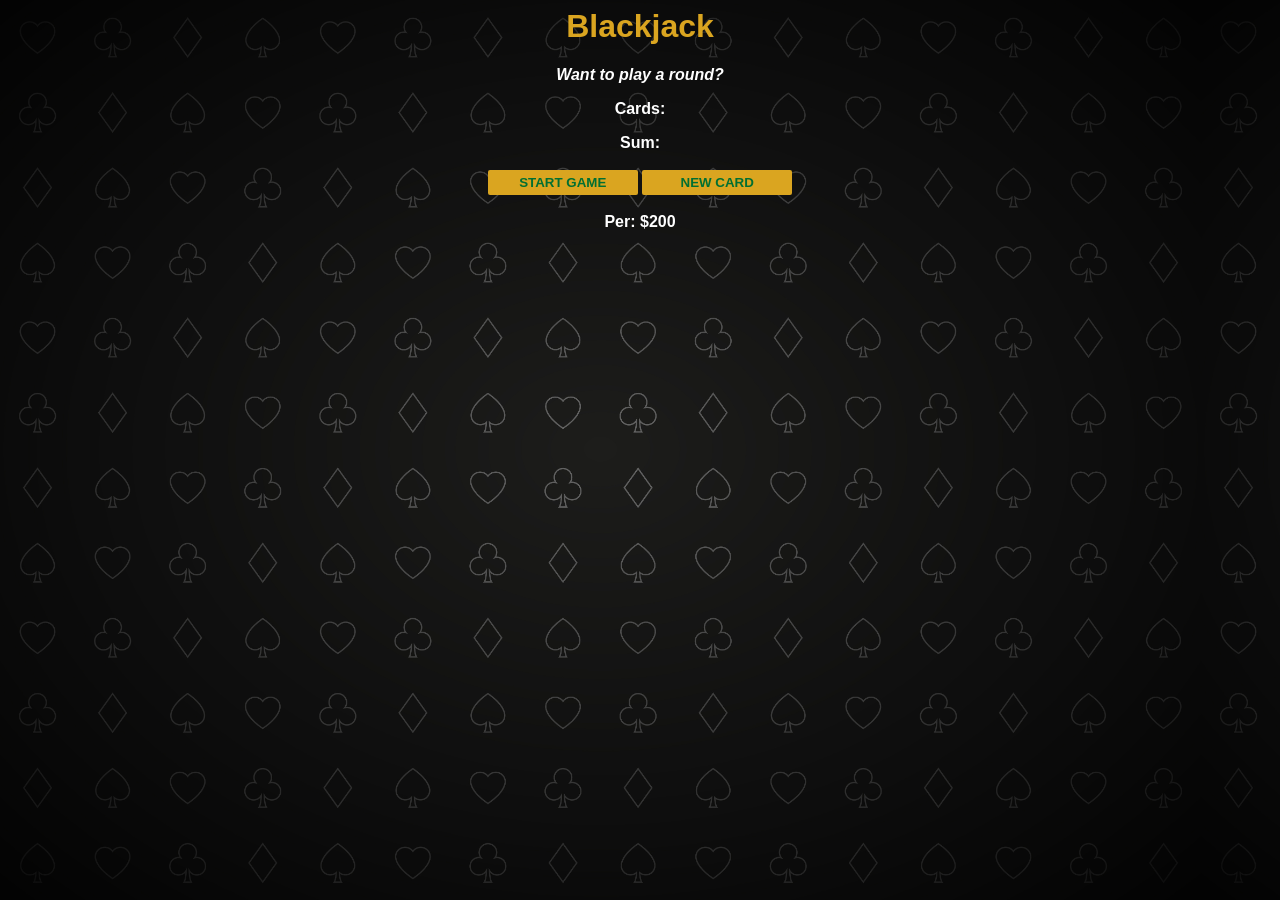
==== index.html @ d07f414d "Rename" ====
<html>
    <head>
        <link rel="stylesheet" href="blackjack.css">
    </head>
    <body>
        <h1>Blackjack</h1>
        <p id="message-el">Want to play a round?</p>
        <p id="cards-el">Cards:</p>
        <p id="sum-el">Sum:</p>
        <button onclick="startGame()">START GAME</button>
        <button onclick="newCard()">NEW CARD</button>
        <p id="player-el"></p>
        <script src="blackjack.js"></script>
    </body>
</html>
---- blackjack.css ----
body {
    font-family: 'Trebuchet MS', 'Lucida Sans Unicode', 'Lucida Grande', Arial, sans-serif;
    background-image: url("scaryblackjack.jpeg");
    background-size: contain;
    font-weight: bold;
    color: white;
    text-align: center;
}

h1 {
    color: goldenrod;
}

#message-el {
    font-style: italic;
}

button {
    color: #016f32;
    width: 150px;
    background: goldenrod;
    padding-top: 5px;
    padding-bottom: 5px;
    font-weight: bold;
    border: none;
    border-radius: 2px;
    margin-bottom: 2px;
    margin-top: 2px;
}
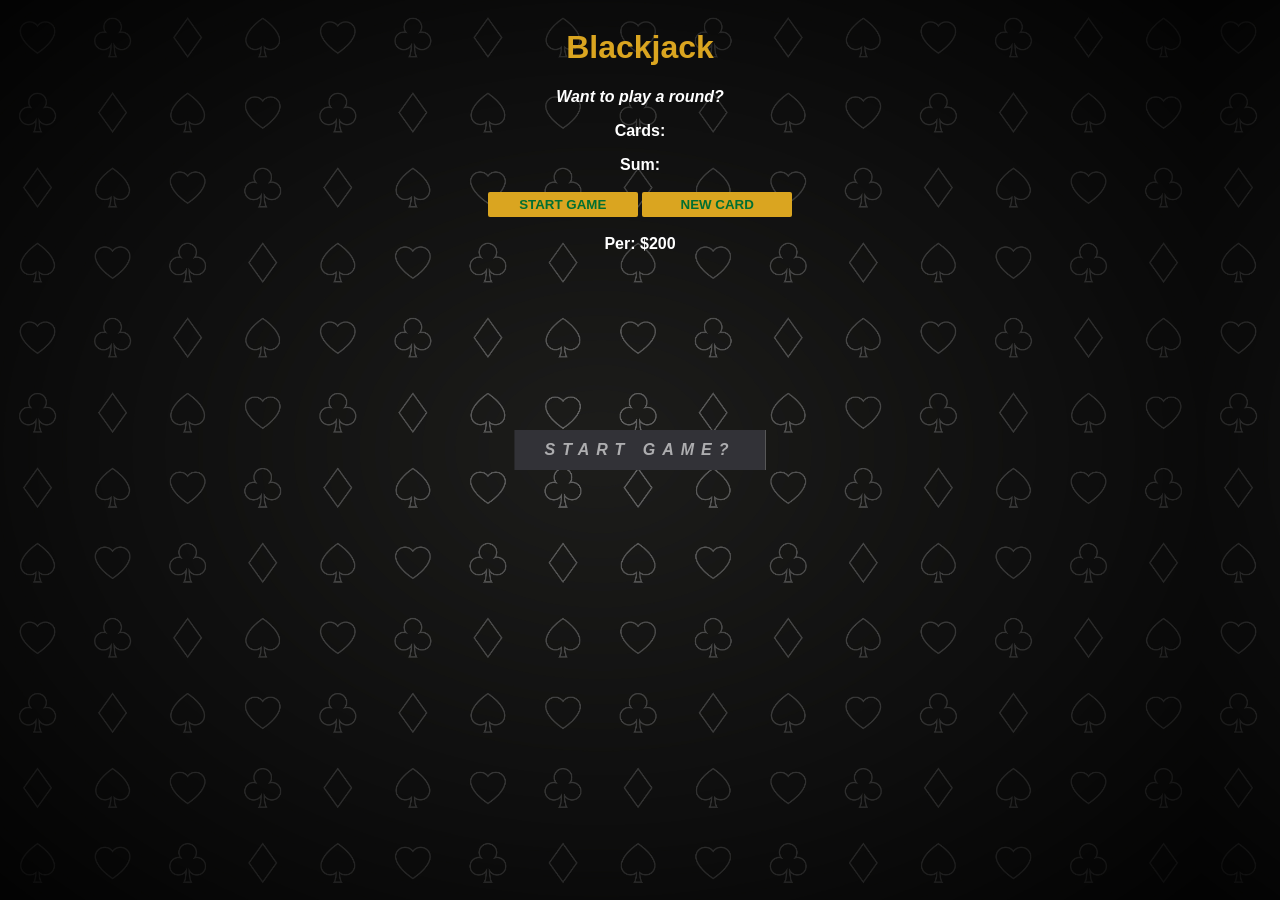
==== commit 3fdda504: "Adding new button Now completed button that user will see when starting game. Now need to get backgr" ====
--- a/index.html
+++ b/index.html
@@ -3,6 +3,7 @@
         <link rel="stylesheet" href="blackjack.css">
     </head>
     <body>
+        <div id="startup"><a href="#" class="btn-flip" data-back="Are you sure?" data-front="START GAME?" onclick="backgroundchange()"></a></div>
         <h1>Blackjack</h1>
         <p id="message-el">Want to play a round?</p>
         <p id="cards-el">Cards:</p>
--- a/blackjack.css
+++ b/blackjack.css
@@ -7,7 +7,7 @@
     text-align: center;
 }
 
-h1 {
+h1 { 
     color: goldenrod;
 }
 
@@ -26,4 +26,64 @@
     border-radius: 2px;
     margin-bottom: 2px;
     margin-top: 2px;
-}+}
+
+
+/* Button Flip Start */
+#startup{
+    display: flex;
+    justify-content: center;
+    align-items: center;
+}
+.btn-flip {
+    opacity: 1;
+    outline: 0;
+    color: #fff;
+    line-height: 40px;
+    position: absolute;
+    text-align: center;
+    letter-spacing: 7px;
+    display: inline-block;
+    text-decoration: none;
+    font-style: italic;
+    text-transform: uppercase;
+    top: 50%;
+    left: 50%;
+    transform: translate(-50%, -50%);
+  }
+  .btn-flip:hover:after {
+    opacity: 1;
+    transform: translateY(0) rotateX(0);
+  }
+  .btn-flip:hover:before {
+    opacity: 0;
+    transform: translateY(50%) rotateX(90deg);
+  }
+  .btn-flip:after {
+    top: 0;
+    left: 0;
+    opacity: 0;
+    width: 100%;
+    color: #323237;
+    display: block;
+    transition: 0.5s;
+    position: absolute;
+    background: #adadaf;
+    content: attr(data-back);
+    transform: translateY(-50%) rotateX(90deg);
+  }
+  .btn-flip:before {
+    top: 0;
+    left: 0;
+    opacity: 1;
+    color: #adadaf;
+    display: block;
+    padding: 0 30px;
+    line-height: 40px;
+    transition: 0.5s;
+    position: relative;
+    background: #323237;
+    content: attr(data-front);
+    transform: translateY(0) rotateX(0);
+  }
+  /* Button Flip End */
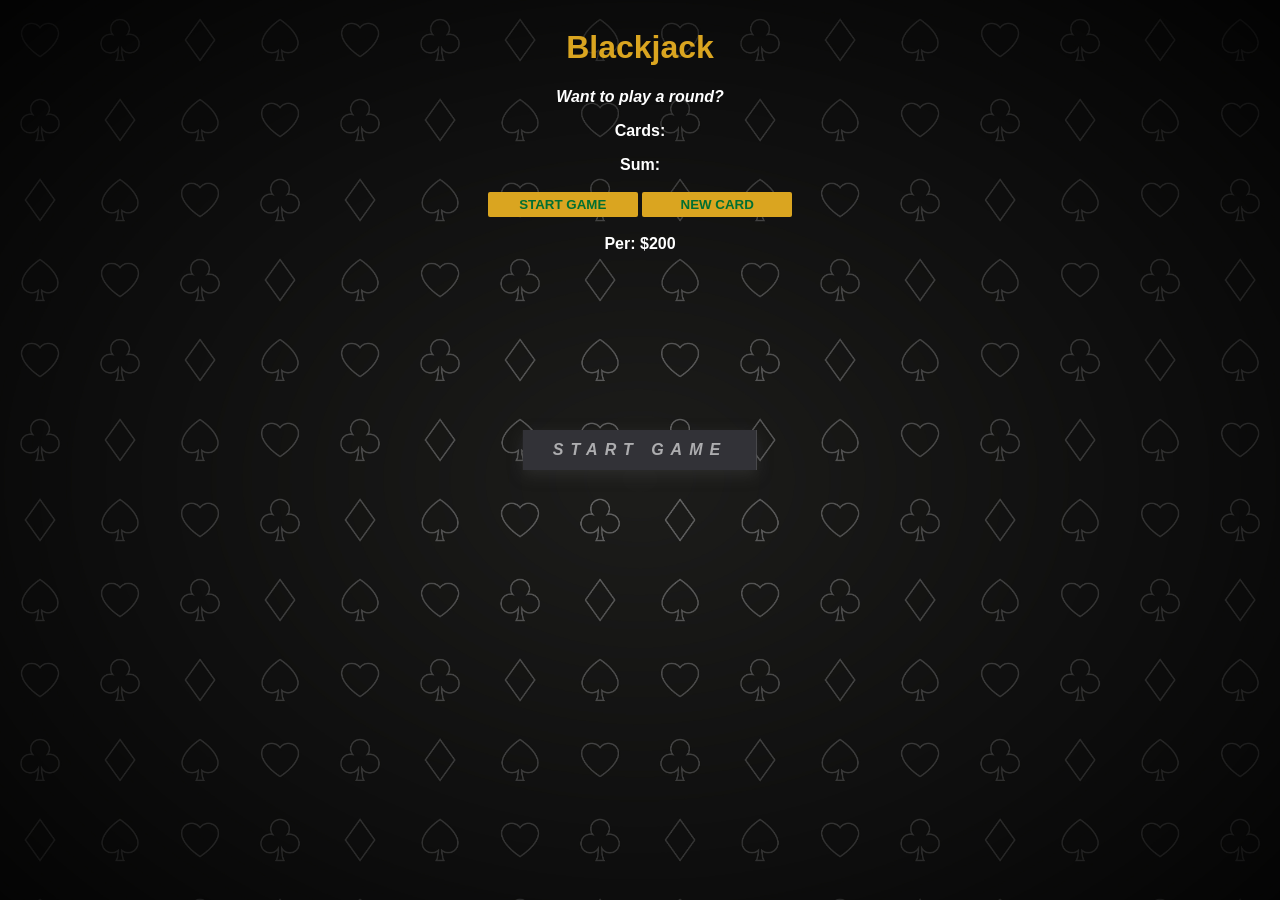
==== commit 50f1db54: "Changed start game background Added background options/ added shadow to button while also some minor" ====
--- a/index.html
+++ b/index.html
@@ -3,7 +3,7 @@
         <link rel="stylesheet" href="blackjack.css">
     </head>
     <body>
-        <div id="startup"><a href="#" class="btn-flip" data-back="Are you sure?" data-front="START GAME?" onclick="backgroundchange()"></a></div>
+        <div id="startup" style="z-index: -1;"><div id="box"></div><a href="#" class="btn-flip" data-back="Are you sure?" data-front="START GAME" onclick="backgroundchange()"></a></div>
         <h1>Blackjack</h1>
         <p id="message-el">Want to play a round?</p>
         <p id="cards-el">Cards:</p>
--- a/blackjack.css
+++ b/blackjack.css
@@ -1,7 +1,7 @@
 body {
     font-family: 'Trebuchet MS', 'Lucida Sans Unicode', 'Lucida Grande', Arial, sans-serif;
     background-image: url("scaryblackjack.jpeg");
-    background-size: contain;
+    background-size: cover;
     font-weight: bold;
     color: white;
     text-align: center;
@@ -35,6 +35,18 @@
     justify-content: center;
     align-items: center;
 }
+#box{
+  position: absolute;
+  height: 100vh;
+  width: 100%;
+  overflow: auto;
+  top: 50%;
+  left: 50%;
+  transform: translate(-50%, -50%);
+  background-image: url("alley.jpeg");
+  background-size: cover;
+  background-position: -55px , center;
+}
 .btn-flip {
     opacity: 1;
     outline: 0;
@@ -50,6 +62,7 @@
     top: 50%;
     left: 50%;
     transform: translate(-50%, -50%);
+    box-shadow: rgba(77, 77, 77, 0.35) 0px 5px 15px;
   }
   .btn-flip:hover:after {
     opacity: 1;
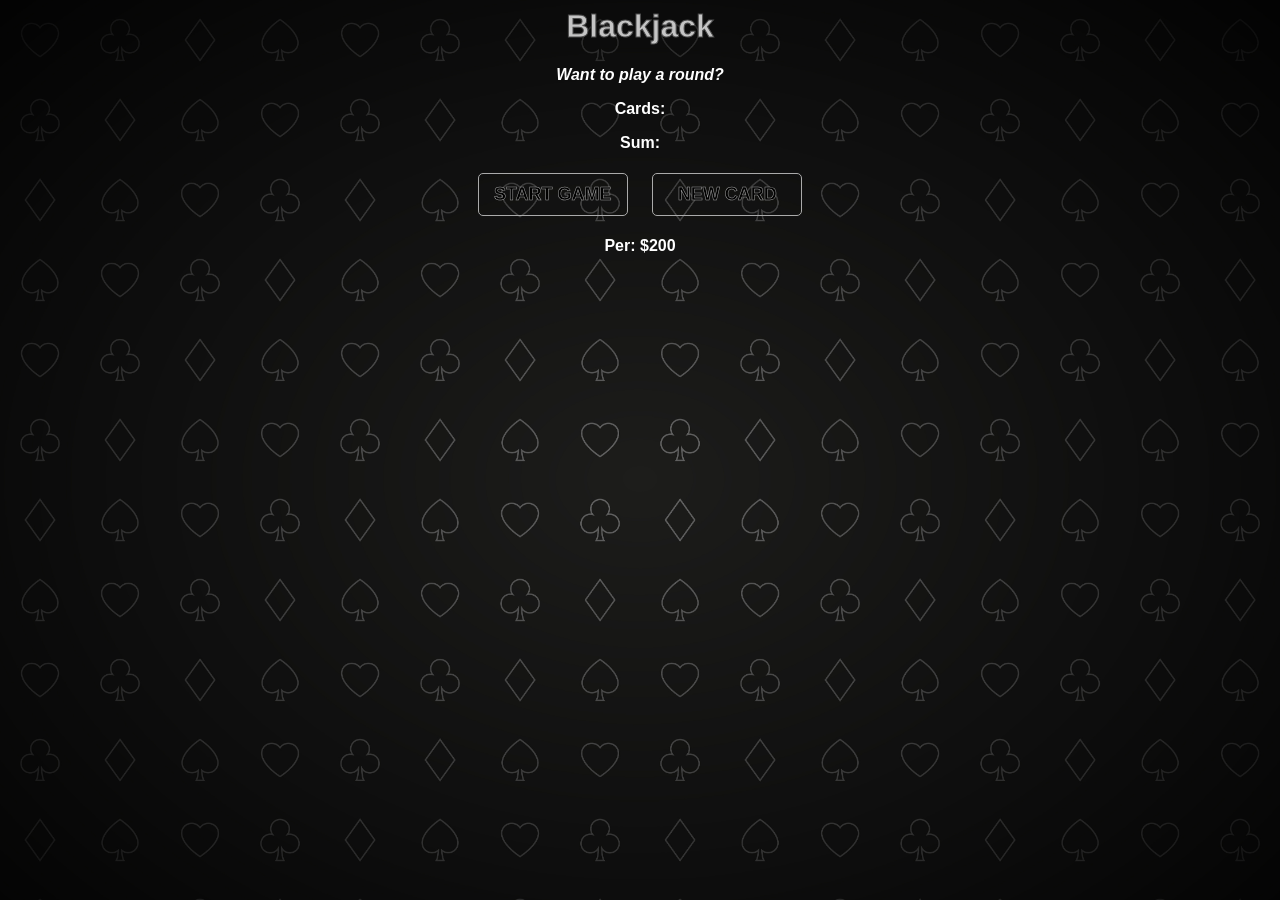
==== commit d79babf9: "Style change Added new divs for later changes as well as made style changes" ====
--- a/index.html
+++ b/index.html
@@ -3,14 +3,21 @@
         <link rel="stylesheet" href="blackjack.css">
     </head>
     <body>
-        <div id="startup" style="z-index: -1;"><div id="box"></div><a href="#" class="btn-flip" data-back="Are you sure?" data-front="START GAME" onclick="backgroundchange()"></a></div>
-        <h1>Blackjack</h1>
-        <p id="message-el">Want to play a round?</p>
-        <p id="cards-el">Cards:</p>
-        <p id="sum-el">Sum:</p>
-        <button onclick="startGame()">START GAME</button>
-        <button onclick="newCard()">NEW CARD</button>
-        <p id="player-el"></p>
+        <div id="startup" style="z-index: -1;">
+            <div id="box"></div>
+            <a href="#" class="btn-flip" data-back="Are you sure?" data-front="START GAME" onclick="backgroundchange()"></a>
+        </div>
+        <div id="game">
+            <h1>Blackjack</h1>
+            <p id="message-el">Want to play a round?</p>
+            <p id="cards-el">Cards:</p>
+            <p id="sum-el">Sum:</p>
+            <button onclick="startGame()">START GAME</button>
+            <button onclick="newCard()">NEW CARD</button>
+        </div>
+        <div class="bid">
+            <p id="player-el"></p></body>
+        </div>
         <script src="blackjack.js"></script>
     </body>
 </html>
--- a/blackjack.css
+++ b/blackjack.css
@@ -8,7 +8,8 @@
 }
 
 h1 { 
-    color: goldenrod;
+    color: rgb(197, 197, 197);
+    -webkit-text-stroke: 1px #4d4d4d;
 }
 
 #message-el {
@@ -16,21 +17,21 @@
 }
 
 button {
-    color: #016f32;
+    color: none;
     width: 150px;
-    background: goldenrod;
-    padding-top: 5px;
-    padding-bottom: 5px;
-    font-weight: bold;
-    border: none;
-    border-radius: 2px;
-    margin-bottom: 2px;
-    margin-top: 2px;
+    background: none;
+    padding: 10px 5px;
+    font-weight: bolder;
+    border: 1px solid #aaaaaa;
+    border-radius: 5px;
+    margin: 5px 10px;
+    font-size: large;
+    -webkit-text-stroke: .5px #aaaaaa;
 }
 
 
-/* Button Flip Start */
-#startup{
+/* Startscreen */
+/* #startup{
     display: flex;
     justify-content: center;
     align-items: center;
@@ -98,5 +99,5 @@
     background: #323237;
     content: attr(data-front);
     transform: translateY(0) rotateX(0);
-  }
+  } */
   /* Button Flip End */
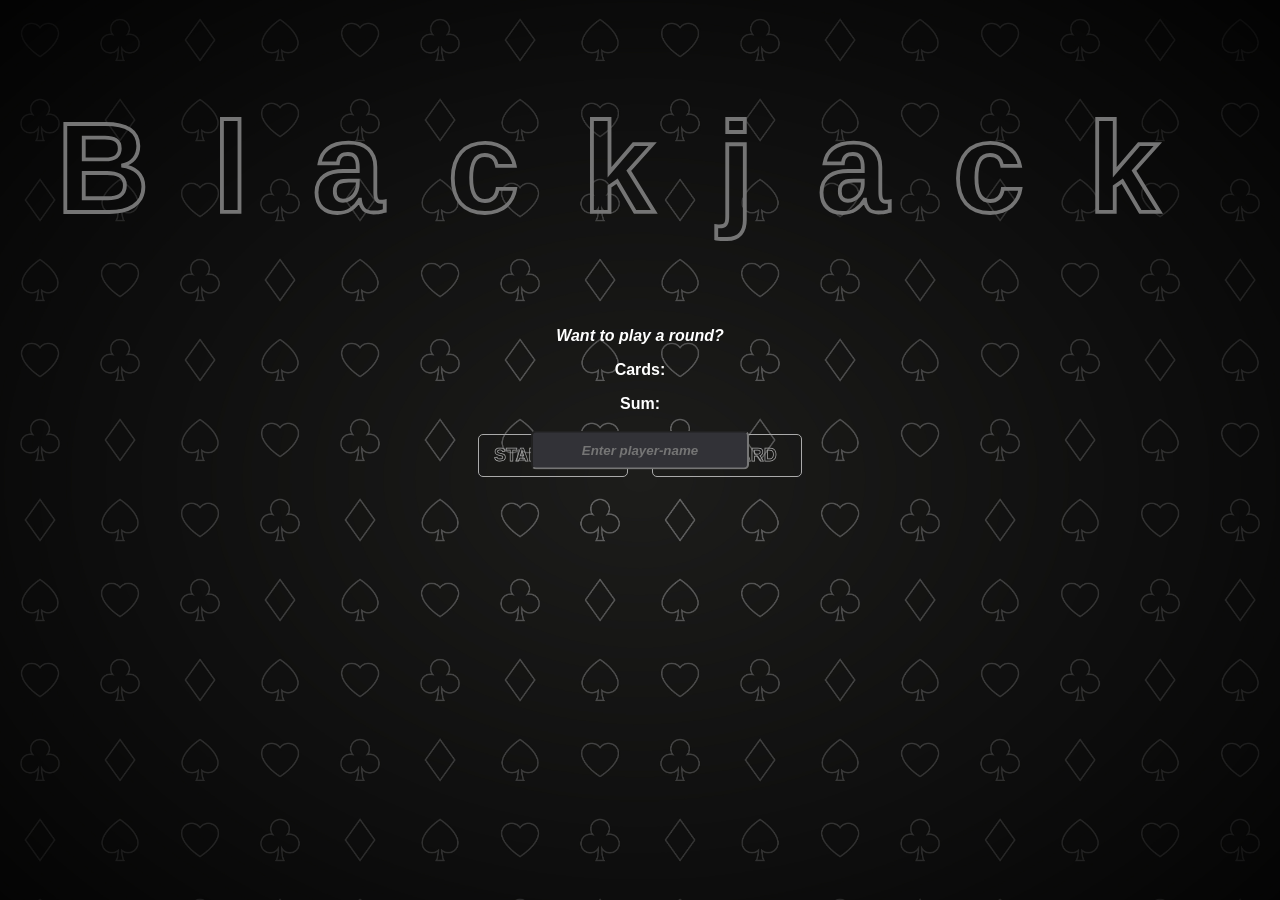
==== commit 85a42936: "Added Player Name customization Added input in html for player to add name. Styled in css similar to" ====
--- a/index.html
+++ b/index.html
@@ -5,7 +5,9 @@
     <body>
         <div id="startup" style="z-index: -1;">
             <div id="box"></div>
-            <a href="#" class="btn-flip" data-back="Are you sure?" data-front="START GAME" onclick="backgroundchange()"></a>
+            
+            <div id="visibility"><a href="#" class="btn-flip" data-back="Are you sure?" data-front="START GAME" onclick="backgroundchange()"></a></div>
+            <input type="text" id="player-name" style="z-index: 1" placeholder="Enter player-name" value="">
         </div>
         <div id="game">
             <h1>Blackjack</h1>
@@ -15,7 +17,7 @@
             <button onclick="startGame()">START GAME</button>
             <button onclick="newCard()">NEW CARD</button>
         </div>
-        <div class="bid">
+        <div id="bid">
             <p id="player-el"></p></body>
         </div>
         <script src="blackjack.js"></script>
--- a/blackjack.css
+++ b/blackjack.css
@@ -1,6 +1,6 @@
 body {
     font-family: 'Trebuchet MS', 'Lucida Sans Unicode', 'Lucida Grande', Arial, sans-serif;
-    background-image: url("scaryblackjack.jpeg");
+    background-image: url("background/scaryblackjack.jpeg");
     background-size: cover;
     font-weight: bold;
     color: white;
@@ -8,8 +8,11 @@
 }
 
 h1 { 
-    color: rgb(197, 197, 197);
-    -webkit-text-stroke: 1px #4d4d4d;
+    color: transparent ;
+    -webkit-text-stroke: .3vw #757575;
+    font-size: 10vw;
+    letter-spacing: 5vw;
+    text-align: center
 }
 
 #message-el {
@@ -17,7 +20,7 @@
 }
 
 button {
-    color: none;
+    color: transparent;
     width: 150px;
     background: none;
     padding: 10px 5px;
@@ -26,12 +29,30 @@
     border-radius: 5px;
     margin: 5px 10px;
     font-size: large;
-    -webkit-text-stroke: .5px #aaaaaa;
+    -webkit-text-stroke: .75px #aaaaaa;
 }
 
 
 /* Startscreen */
-/* #startup{
+#player-name{
+  position: absolute;
+  overflow: auto;
+  top: 50%;
+  left: 50%;
+  transform: translate(-50%, -50%);
+  background: #323237;
+  color: #adadaf;
+  font-style: italic;
+  font-weight: bolder;
+  font-family: 'Trebuchet MS', 'Lucida Sans Unicode', 'Lucida Grande', Arial, sans-serif;
+  text-align: center;
+  border-radius: 5px;
+  padding: 10px 20px;
+}
+#visibility{
+  visibility: hidden;
+}
+#startup{
     display: flex;
     justify-content: center;
     align-items: center;
@@ -44,7 +65,7 @@
   top: 50%;
   left: 50%;
   transform: translate(-50%, -50%);
-  background-image: url("alley.jpeg");
+  background-image: url("background/alley.jpeg");
   background-size: cover;
   background-position: -55px , center;
 }
@@ -99,5 +120,5 @@
     background: #323237;
     content: attr(data-front);
     transform: translateY(0) rotateX(0);
-  } */
-  /* Button Flip End */+  }
+  /* Button Flip End */
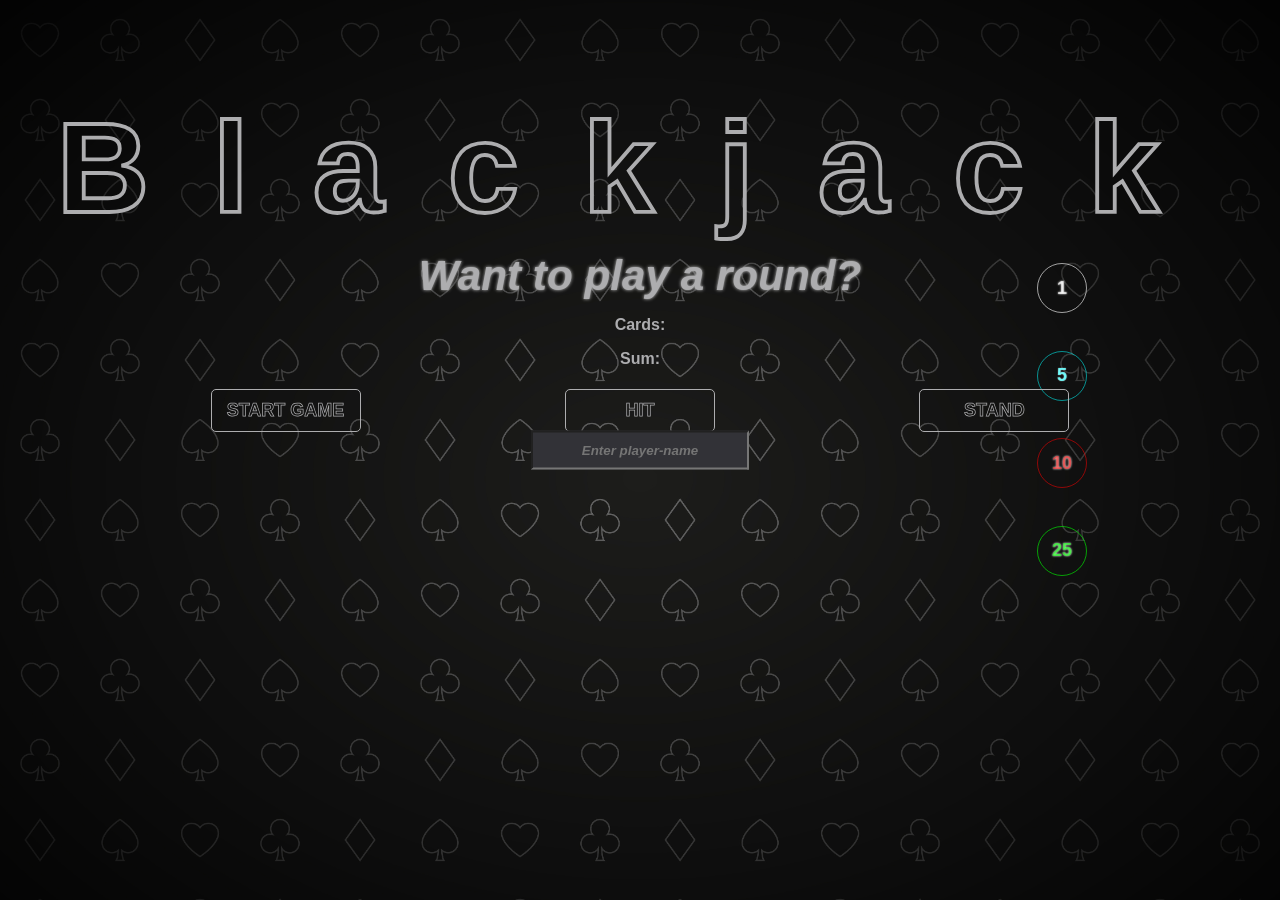
==== commit 8ce879bb: "Added bid changes to both positioning as well as coin options" ====
--- a/index.html
+++ b/index.html
@@ -15,11 +15,16 @@
             <p id="cards-el">Cards:</p>
             <p id="sum-el">Sum:</p>
             <button onclick="startGame()">START GAME</button>
-            <button onclick="newCard()">NEW CARD</button>
+            <button onclick="newCard()">HIT</button>
+            <button onclick="stand()">STAND</button>
         </div>
         <div id="bid">
-            <p id="player-el"></p></body>
+            <button class="coin" id="coin1" onclick="bid1()" ondblclick="out1()">1</button>
+            <button class="coin" id="coin5" onclick="bid5()" ondblclick="out5()">5</button>
+            <button class="coin" id="coin10" onclick="bid10()" ondblclick="out10()">10</button>
+            <button class="coin" id="coin25"  onclick="bid25()" ondblclick="out25()">25</button>
         </div>
+        <p id="player-el"></p></body>
         <script src="blackjack.js"></script>
     </body>
 </html>
--- a/blackjack.css
+++ b/blackjack.css
@@ -3,20 +3,23 @@
     background-image: url("background/scaryblackjack.jpeg");
     background-size: cover;
     font-weight: bold;
-    color: white;
+    color: #adadaf;
     text-align: center;
 }
 
 h1 { 
     color: transparent ;
-    -webkit-text-stroke: .3vw #757575;
+    -webkit-text-stroke: .3vw #adadaf;
     font-size: 10vw;
     letter-spacing: 5vw;
-    text-align: center
+    text-align: center;
 }
 
 #message-el {
     font-style: italic;
+    font-size: 3.3vw;
+    text-shadow: 0 0 3.5px #cccccc;
+    margin: -75px 0 0 0;
 }
 
 button {
@@ -25,13 +28,64 @@
     background: none;
     padding: 10px 5px;
     font-weight: bolder;
-    border: 1px solid #aaaaaa;
+    border: 1px solid #adadaf;
     border-radius: 5px;
-    margin: 5px 10px;
+    margin: 5px 100px;
     font-size: large;
-    -webkit-text-stroke: .75px #aaaaaa;
+    -webkit-text-stroke: .75px #adadaf;
 }
 
+/* Bidding start */
+#bid{
+  z-index: -1;
+  position: relative;
+  display: flex;
+  flex-direction: column;
+  justify-content: space-around;
+  left: 80vw;
+  top: -15vw;
+  height: 350px;
+}
+.coin{
+  border-radius: 50%;
+  margin: 2px 5px;
+  padding: 5px;
+  width: 50px;
+  height: 50px;
+}
+
+#coin1{
+  color: #ffffff9c;
+  border:1px solid #ffffff9c;
+  -webkit-text-stroke: 0px #adadaf;
+  text-shadow: 0 0 2px #ffffff;
+}
+#coin5{
+  color: #00ffff88;
+  border: 1px solid #00ffff88;
+  -webkit-text-stroke: 0px #adadaf;
+  text-shadow: 0 0 1px #ffffff;
+}
+#coin10{
+  color: #ff000088;
+  border: 1px solid #ff000088;
+  -webkit-text-stroke: 0px #adadaf;
+  text-shadow: 0 0 2px #ffffff;
+}
+#coin25{
+  color: #00ff0098;
+  border: 1px solid #00ff0098;
+  -webkit-text-stroke: 0px #adadaf;
+  text-shadow: 0 0 2px #ffffff;
+}
+#player-el{
+  z-index: -1;
+  font-size: 2vw;
+  margin: 10px;
+  position: relative;
+  bottom: 300px;
+}
+/* Bidding end */
 
 /* Startscreen */
 #player-name{
@@ -46,7 +100,6 @@
   font-weight: bolder;
   font-family: 'Trebuchet MS', 'Lucida Sans Unicode', 'Lucida Grande', Arial, sans-serif;
   text-align: center;
-  border-radius: 5px;
   padding: 10px 20px;
 }
 #visibility{
